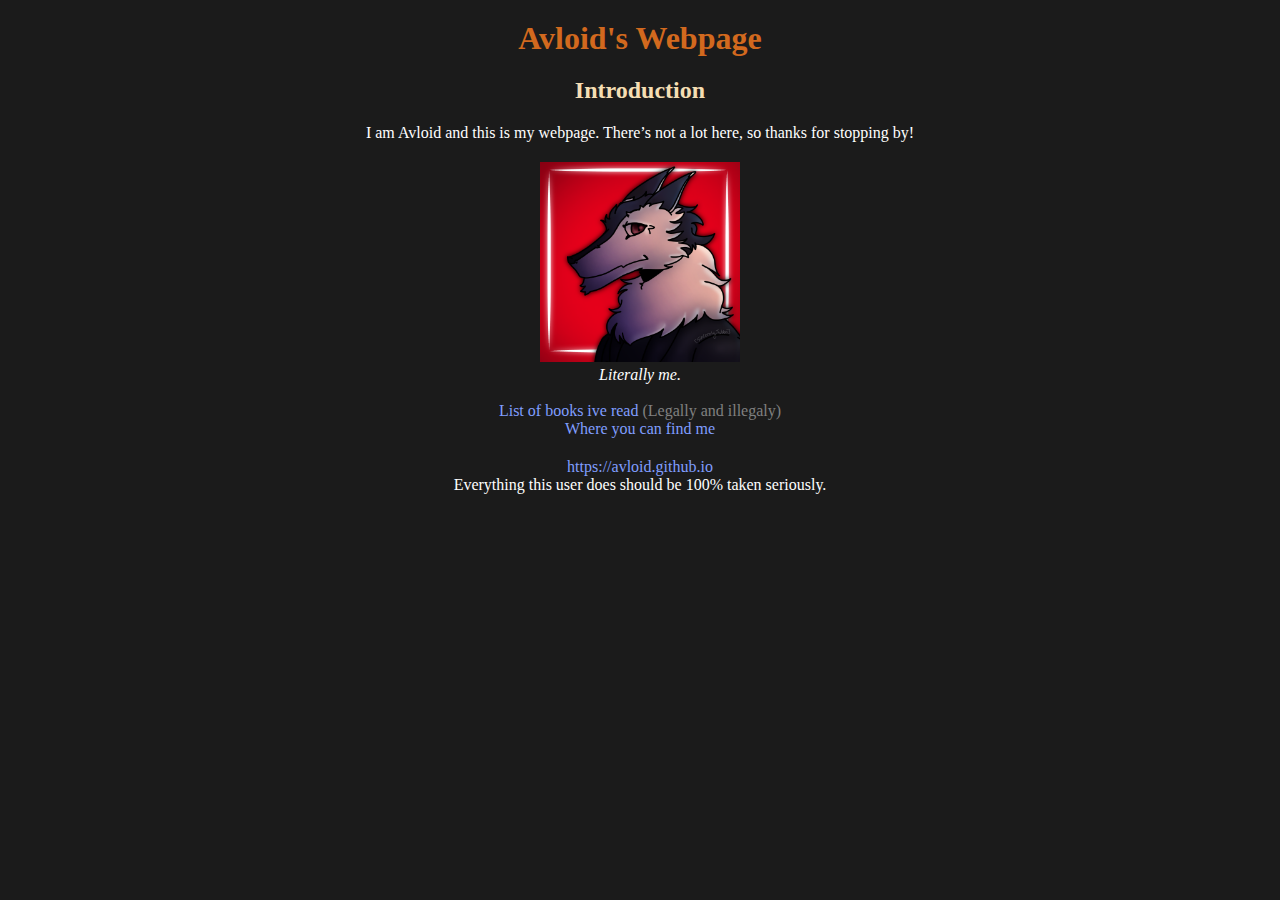
==== index.html @ 9e0ab42f "websites" ====
<!DOCTYPE html>
<html lang="en">
<head>
    <meta charset="UTF-8">
    <meta http-equiv="X-UA-Compatible" content="IE=edge">
    <meta name="viewport" content="width=device-width, initial-scale=1.0">
    <link rel="stylesheet" href="style.css">
    <link rel="shortcut icon" href="images/art14.png">
    <title>Avloid</title>
</head>
<body>
    <main>
    <div class="center">
        <a href="/">
        <header>
            <h1 id="webpage">Avloid's Webpage</h1>
        </header>
        </a>
        <article>
            <h2 id="intro">Introduction</h2>

            <p>I am Avloid and this is my webpage. There’s not a lot here, so thanks for stopping by!</p>
            <figure class="resright">
                <a href="images/art11.png" target="_blank">
                    <img src="images/art11.png" alt="Me." height="200">
                </a>
                <figcaption>Literally me.</figcaption>
            </figure>
                <br>
                <ul id="list1">
                    <a href="#">
                        <li>List of books ive read <span style="color: gray;">(Legally and illegaly)</span></li>
                    </a>
                    <a href="#">
                       <li>Where you can find me</li> 
                    </a>
                </ul>
        </article>
    </div>
    </main>
    <footer>
    <article>
        <a href="https://avloid.github.io" target="_blank">https://avloid.github.io</a>
        <br>
        Everything this user does should be 100% taken seriously.
    </article>
    </footer>
</body>
</html>
---- style.css ----
* {
    margin: 0px;
    padding: 0px;
    font-family: "Garamond", Georgia, serif, 'Noto Color Emoji', 'Apple Color Emoji', 'Segoe UI Emoji';
    color: #fff;
    text-decoration: none;
}

body {
    background-color: #1b1b1b;
}

.center {
    margin-left: auto;
    margin-right: auto;
    text-align: center;
    width: 50%;
    height: auto;
}

#intro {
    margin: 20px;
    text-align: center;
    color: wheat;
}

#webpage {
    text-align: center;
    margin-top: 20px;
    color: chocolate;
}

figcaption {
    text-align: center;
    display: block;
    font-style: italic;
}

.resright {
    clear: both;
    margin: auto;
    margin-top: 20px;
    display: block;
    text-align: center;
    max-width: 100%;
}


ul li {
    list-style: none;
}

p {
    text-align: center;
}

a li {
    color: rgb(128, 158, 255);
}

a li:hover {
    color: rgb(0, 60, 255);
}

footer {
    margin: 20px;
    max-width: 600px;
    margin-left: auto;
    margin-right: auto;
    text-align: center;
    clear: both;
}

footer a {
    color: rgb(128, 158, 255);
}

footer a:hover {
    color: rgb(0, 60, 255);
}
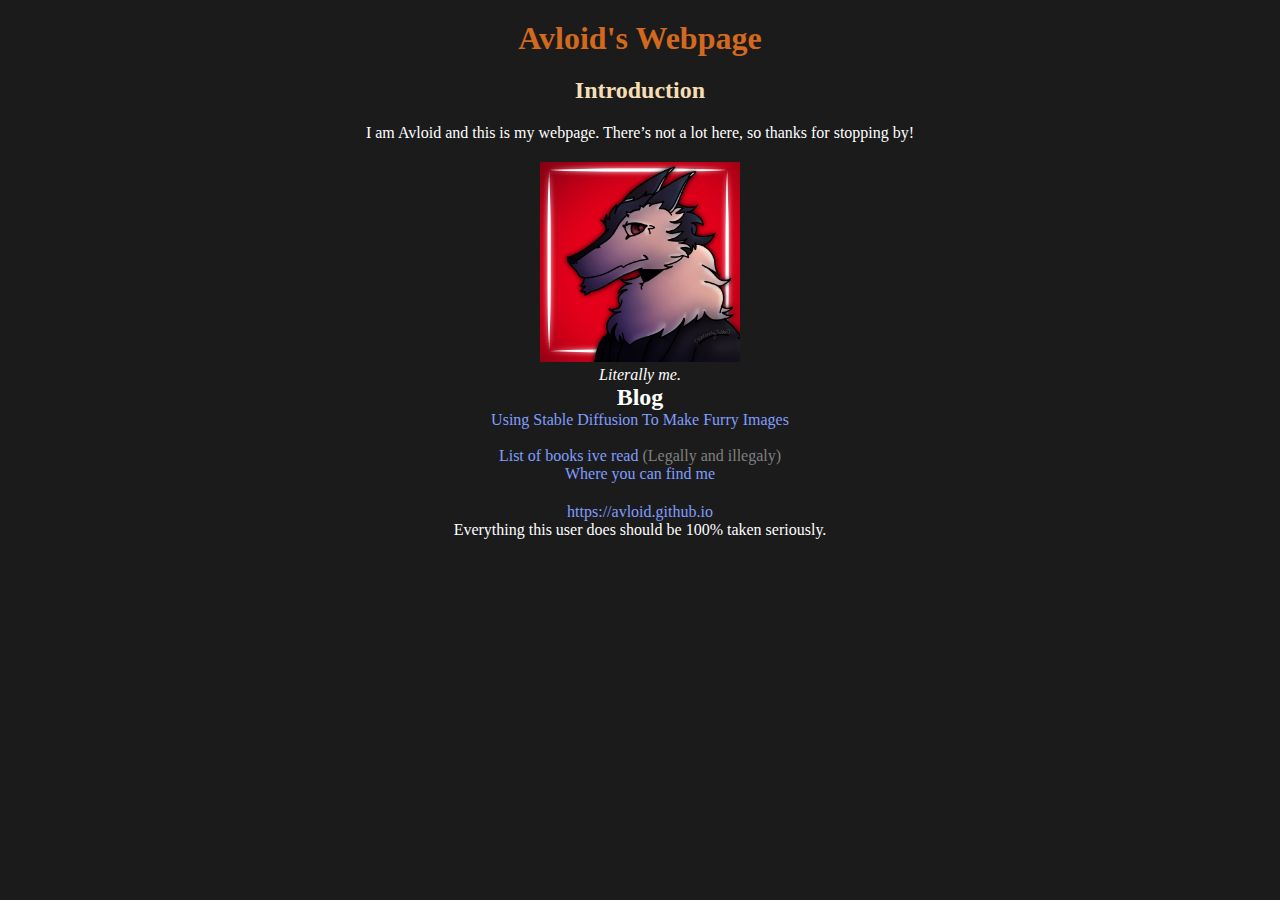
==== commit 79c81015: "Made a blog post" ====
--- a/index.html
+++ b/index.html
@@ -26,12 +26,18 @@
                 </a>
                 <figcaption>Literally me.</figcaption>
             </figure>
+                <h2 id="blog">Blog</h2>
+                <ul>
+                    <a href="https://avloid.github.io/SD" target="_blank">
+                        <li>Using Stable Diffusion To Make Furry Images</li>
+                    </a>
+                </ul>
                 <br>
                 <ul id="list1">
-                    <a href="#">
+                    <a href="https://avloid.github.io/library" target="_blank">
                         <li>List of books ive read <span style="color: gray;">(Legally and illegaly)</span></li>
                     </a>
-                    <a href="#">
+                    <a href="https://avloid.github.io/socials" target="_blank">
                        <li>Where you can find me</li> 
                     </a>
                 </ul>
@@ -46,4 +52,4 @@
     </article>
     </footer>
 </body>
-</html>+</html>
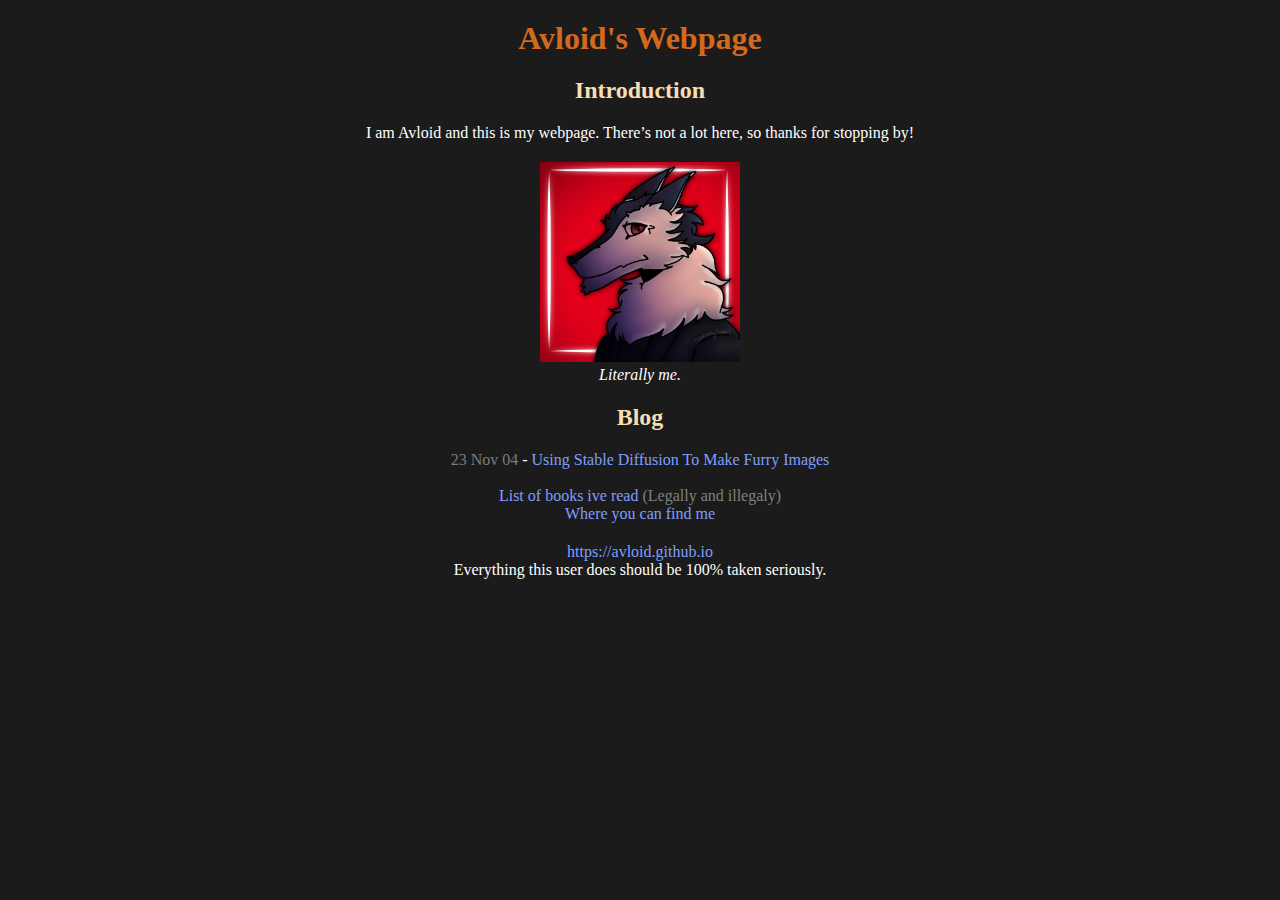
==== commit e7c08915: "Please tell me its over" ====
--- a/index.html
+++ b/index.html
@@ -27,12 +27,18 @@
                 <figcaption>Literally me.</figcaption>
             </figure>
                 <h2 id="blog">Blog</h2>
-                <ul>
+
+                <ul><li>
+                    <span style="color: rgb(124, 124, 124);">23 Nov 04</span>
+                    -
                     <a href="https://avloid.github.io/SD" target="_blank">
-                        <li>Using Stable Diffusion To Make Furry Images</li>
+                        Using Stable Diffusion To Make Furry Images
                     </a>
+                </li>
                 </ul>
+
                 <br>
+                
                 <ul id="list1">
                     <a href="https://avloid.github.io/library" target="_blank">
                         <li>List of books ive read <span style="color: gray;">(Legally and illegaly)</span></li>
@@ -41,6 +47,7 @@
                        <li>Where you can find me</li> 
                     </a>
                 </ul>
+
         </article>
     </div>
     </main>
--- a/style.css
+++ b/style.css
@@ -19,6 +19,12 @@
 }
 
 #intro {
+    margin: 20px;
+    text-align: center;
+    color: wheat;
+}
+
+#blog {
     margin: 20px;
     text-align: center;
     color: wheat;
@@ -50,6 +56,14 @@
     list-style: none;
 }
 
+ul li a {
+    color: rgb(128, 158, 255);
+}
+
+ul li a:hover {
+    color: rgb(0, 60, 255);
+}
+
 p {
     text-align: center;
 }
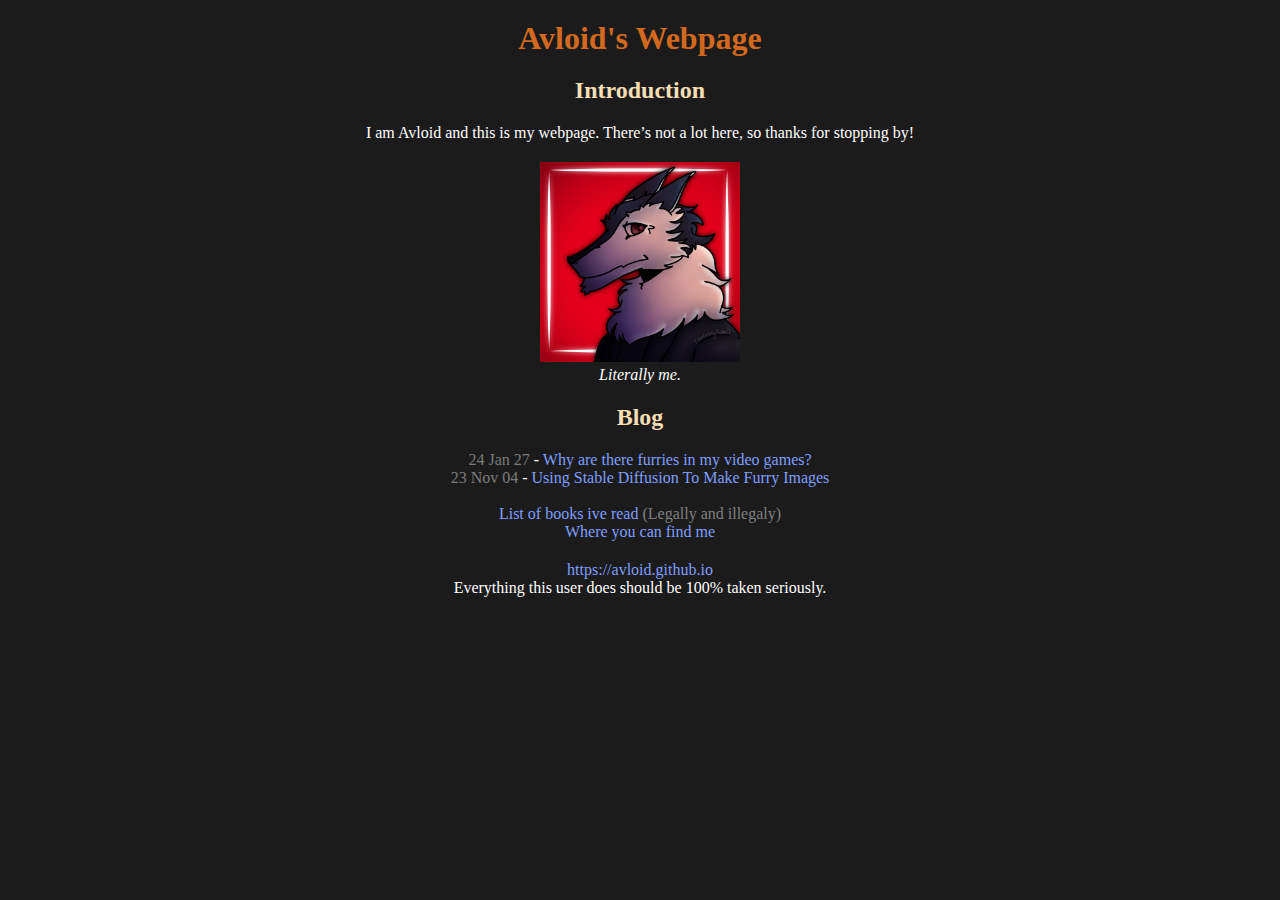
==== commit 8997103e: "Added new blog" ====
--- a/index.html
+++ b/index.html
@@ -28,17 +28,25 @@
             </figure>
                 <h2 id="blog">Blog</h2>
 
-                <ul><li>
-                    <span style="color: rgb(124, 124, 124);">23 Nov 04</span>
-                    -
-                    <a href="https://avloid.github.io/SD" target="_blank">
-                        Using Stable Diffusion To Make Furry Images
-                    </a>
-                </li>
+                <ul>
+                    <li>
+                        <span style="color: rgb(124, 124, 124);">24 Jan 27</span>
+                        -
+                        <a href="https://avloid.github.io/SD" target="_blank">
+                            Why are there furries in my video games?
+                        </a>
+                    </li>
+                    <li>
+                        <span style="color: rgb(124, 124, 124);">23 Nov 04</span>
+                        -
+                        <a href="https://avloid.github.io/SD" target="_blank">
+                            Using Stable Diffusion To Make Furry Images
+                        </a>
+                    </li>
                 </ul>
 
                 <br>
-                
+                    
                 <ul id="list1">
                     <a href="https://avloid.github.io/library" target="_blank">
                         <li>List of books ive read <span style="color: gray;">(Legally and illegaly)</span></li>
--- a/style.css
+++ b/style.css
@@ -52,6 +52,7 @@
 }
 
 
+
 ul li {
     list-style: none;
 }
@@ -91,4 +92,4 @@
 
 footer a:hover {
     color: rgb(0, 60, 255);
-}+}
